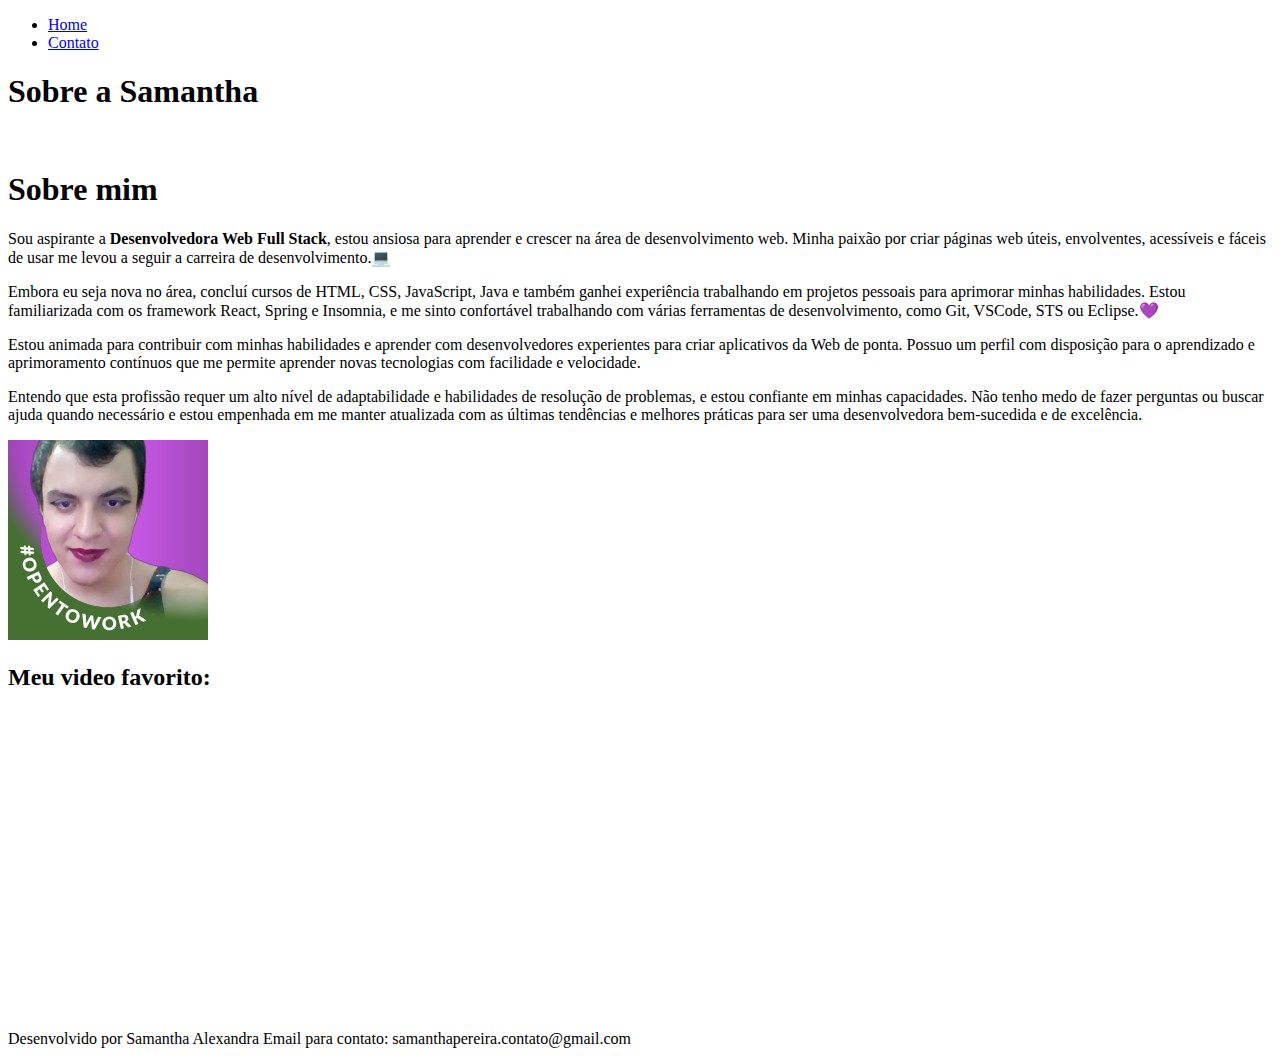
==== index.html @ 2608f3be "Add files via upload" ====
<!DOCTYPE html>
<html lang="pt-br">
<head>
    <meta charset="UTF-8">
    <meta http-equiv="X-UA-Compatible" content="IE=edge">
    <meta name="viewport" content="width=device-width, initial-scale=1.0">
    <title>Meu Perfil</title>
</head>
<body>
    <header>
        <nav>
            <ul>
                <li>
                    <a href="index.html">
                        Home
                    </a>
                </li>
                <li>
                    <a class="cabecalho__menu__link" href="curriculo.html">
                        Contato
                    </a>
                </li>
            </ul>
        </nav>
    </header>
    <h1>Sobre a Samantha</h1>

    <br>
        <section>
            <h1>Sobre mim</h1>
            <p>Sou aspirante a <strong>Desenvolvedora Web Full Stack</strong>, estou ansiosa para aprender e crescer na área de desenvolvimento web. Minha paixão por criar páginas web úteis, envolventes, acessíveis e fáceis de usar me levou a seguir a carreira de desenvolvimento.💻</p>

            <p>Embora eu seja nova no área, concluí cursos de HTML, CSS, JavaScript, Java e também ganhei experiência trabalhando em projetos pessoais para aprimorar minhas habilidades. Estou familiarizada com os framework React, Spring e Insomnia, e me sinto confortável trabalhando com várias ferramentas de desenvolvimento, como Git, VSCode, STS ou Eclipse.💜</p>

            <p>Estou animada para contribuir com minhas habilidades e aprender com desenvolvedores experientes para criar aplicativos da Web de ponta. Possuo um perfil com disposição para o aprendizado e aprimoramento contínuos que me permite aprender novas tecnologias com facilidade e velocidade.</p>

            <p>Entendo que esta profissão requer um alto nível de adaptabilidade e habilidades de resolução de problemas, e estou confiante em minhas capacidades. Não tenho medo de fazer perguntas ou buscar ajuda quando necessário e estou empenhada em me manter atualizada com as últimas tendências e melhores práticas para ser uma desenvolvedora bem-sucedida e de excelência.</p>

        </section>
        <img src="./assets/img/Samantha Linkedin.jpg" alt="Uma foto de Samantha, cabelos castanhos curtos, batom roxo e pele clara">

        <h2>Meu video favorito:</h2>

        <iframe width="560" height="315" src="https://www.youtube.com/embed/_WfBQBbaDZ4" title="YouTube video player" frameborder="0" allow="accelerometer; autoplay; clipboard-write; encrypted-media; gyroscope; picture-in-picture; web-share" allowfullscreen></iframe>

    </main>
    <footer>
        Desenvolvido por Samantha Alexandra
        <span>Email para contato: samanthapereira.contato@gmail.com</span>
    </footer>
</body>
</html>
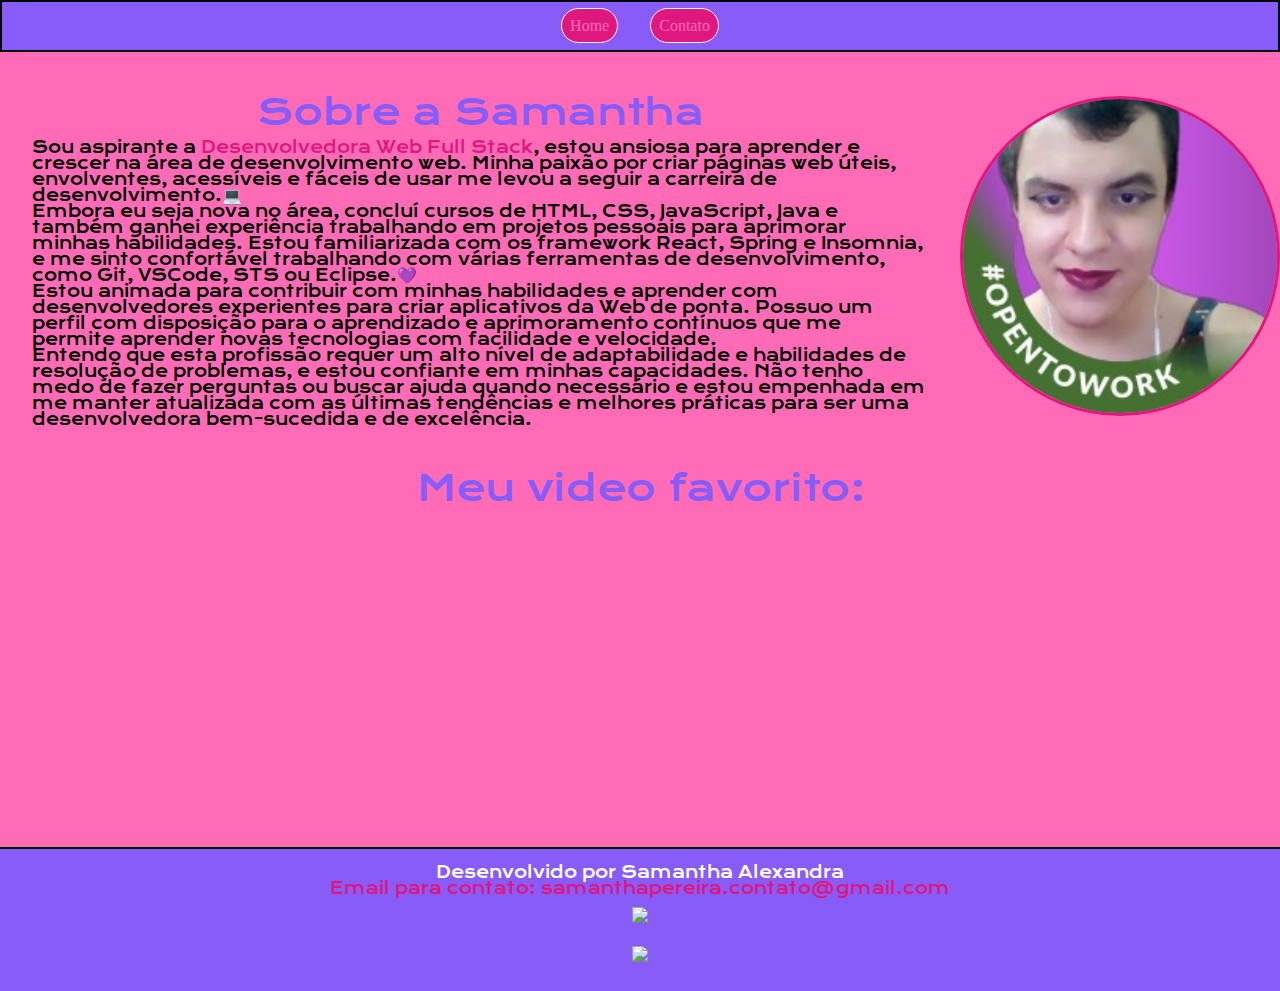
==== commit 0d400fba: "Inicio do css" ====
--- a/index.html
+++ b/index.html
@@ -5,48 +5,57 @@
     <meta http-equiv="X-UA-Compatible" content="IE=edge">
     <meta name="viewport" content="width=device-width, initial-scale=1.0">
     <title>Meu Perfil</title>
+    <link rel="stylesheet" href="./assets/css/styles.css">
+    <link rel="stylesheet" href="./assets/css/reset.css">
+    <link rel="icon" href="./assets/img/coracao.png">
+    <link rel="preconnect" href="https://fonts.googleapis.com">
+    <link rel="preconnect" href="https://fonts.gstatic.com" crossorigin>
+    <link href="https://fonts.googleapis.com/css2?family=Krona+One&display=swap" rel="stylesheet">
 </head>
 <body>
-    <header>
-        <nav>
-            <ul>
+    <header class="cabecalho">
+        <nav class="cabecalho__menu">
+            <ul class="cabecalho__menu__lista">
                 <li>
-                    <a href="index.html">
+                    <a class="menu__item" href="index.html">
                         Home
                     </a>
                 </li>
                 <li>
-                    <a class="cabecalho__menu__link" href="curriculo.html">
+                    <a class="menu__item" href="contato.html">
                         Contato
                     </a>
                 </li>
             </ul>
         </nav>
     </header>
-    <h1>Sobre a Samantha</h1>
+    
 
-    <br>
-        <section>
-            <h1>Sobre mim</h1>
-            <p>Sou aspirante a <strong>Desenvolvedora Web Full Stack</strong>, estou ansiosa para aprender e crescer na área de desenvolvimento web. Minha paixão por criar páginas web úteis, envolventes, acessíveis e fáceis de usar me levou a seguir a carreira de desenvolvimento.💻</p>
+    <main>
+        <section class="container">
+            <h1 class="titulo">Sobre a Samantha</h1>
+            <p>Sou aspirante a <strong class="destaque">Desenvolvedora Web Full Stack</strong>, estou ansiosa para aprender e crescer na área de desenvolvimento web. Minha paixão por criar páginas web úteis, envolventes, acessíveis e fáceis de usar me levou a seguir a carreira de desenvolvimento.💻</p>
 
             <p>Embora eu seja nova no área, concluí cursos de HTML, CSS, JavaScript, Java e também ganhei experiência trabalhando em projetos pessoais para aprimorar minhas habilidades. Estou familiarizada com os framework React, Spring e Insomnia, e me sinto confortável trabalhando com várias ferramentas de desenvolvimento, como Git, VSCode, STS ou Eclipse.💜</p>
 
             <p>Estou animada para contribuir com minhas habilidades e aprender com desenvolvedores experientes para criar aplicativos da Web de ponta. Possuo um perfil com disposição para o aprendizado e aprimoramento contínuos que me permite aprender novas tecnologias com facilidade e velocidade.</p>
 
             <p>Entendo que esta profissão requer um alto nível de adaptabilidade e habilidades de resolução de problemas, e estou confiante em minhas capacidades. Não tenho medo de fazer perguntas ou buscar ajuda quando necessário e estou empenhada em me manter atualizada com as últimas tendências e melhores práticas para ser uma desenvolvedora bem-sucedida e de excelência.</p>
+        </section>
+        <img class="foto" src="./assets/img/Samantha Linkedin.jpg" alt="Uma foto de Samantha, cabelos castanhos curtos, batom roxo e pele clara">
+    </main>
+        <h2 class="titulo">Meu video favorito:</h2>
 
-        </section>
-        <img src="./assets/img/Samantha Linkedin.jpg" alt="Uma foto de Samantha, cabelos castanhos curtos, batom roxo e pele clara">
-
-        <h2>Meu video favorito:</h2>
-
-        <iframe width="560" height="315" src="https://www.youtube.com/embed/_WfBQBbaDZ4" title="YouTube video player" frameborder="0" allow="accelerometer; autoplay; clipboard-write; encrypted-media; gyroscope; picture-in-picture; web-share" allowfullscreen></iframe>
-
-    </main>
-    <footer>
-        Desenvolvido por Samantha Alexandra
-        <span>Email para contato: samanthapereira.contato@gmail.com</span>
+        <iframe class="bloco" width="560" height="315" src="https://www.youtube.com/embed/_WfBQBbaDZ4" title="YouTube video player" frameborder="0" allow="accelerometer; autoplay; clipboard-write; encrypted-media; gyroscope; picture-in-picture; web-share" allowfullscreen></iframe>
+    <footer class="footer">
+        <p> Desenvolvido por Samantha Alexandra</p>
+        <p><span class="destaque">Email para contato: samanthapereira.contato@gmail.com</span></p>
+        <div class="botao">
+            <a href = "mailto:samanthapereira.contato@gmail.com"><img src="https://img.shields.io/badge/-Gmail-%23333?style=for-the-badge&logo=gmail&logoColor=white" target="_blank"></a>
+        </div>
+        <div class="botao">
+            <a href="https://www.linkedin.com/in/samantha-alexandra-pereira/" target="_blank"><img src="https://img.shields.io/badge/-LinkedIn-%230077B5?style=for-the-badge&logo=linkedin&logoColor=white" target="_blank"></a>
+        </div>
     </footer>
 </body>
-</html>+</html>
--- a/assets/css/styles.css
+++ b/assets/css/styles.css
@@ -0,0 +1,148 @@
+:root{
+    --tamanho-titulo: 2.25rem;
+    --tamanho-subtitulo: 2rem;
+    --tamanho-paragrafo:1rem;
+
+    --cor-principal: #885cf8;  /* ! Roxo */
+    --cor-secundaria:#DE187E; /*! rosa escuro*/
+    --cor-destaque:#ff6cb5;
+
+    --fonte: 'Krona One', sans-serif;
+}
+body{
+    background-color: var(--cor-destaque);
+}
+main {
+    font-family: var(--fonte);
+    display: flex;
+    align-items: center;
+    background-color: var(--cor-destaque);
+}
+.cabecalho{
+    background-color:  var(--cor-principal);
+    align-items: center;
+}
+
+.cabecalho__menu{
+    border: #000 2px solid;
+    padding: 1rem;
+}
+
+.cabecalho__menu__lista{
+    display: flex;
+    gap: 2rem;
+    justify-content: center;
+}
+
+.menu__item{
+    color:  var(--cor-destaque);
+    text-decoration: none;
+    background-color: var(--cor-secundaria);
+    border: 1px white solid;
+    border-radius: 32px;
+    padding: 0.5rem;
+}
+
+.menu__item:hover{
+    padding: 0.7rem ;
+    background-color:var(--cor-destaque);
+    color: var(--cor-principal);
+}
+
+.container{
+    width: 75%;
+    margin: 0 auto;
+    background-color: var(--cor-destaque);
+    padding: 2rem;
+    justify-content: center;
+}
+
+.titulo{
+    font-size: var(--tamanho-titulo);
+    font-family: var(--fonte);
+    text-align: center;
+    color: var(--cor-principal);
+    margin: 10px;
+}
+
+.foto{
+    background-repeat: no-repeat;
+    background-size: cover;
+    border-radius: 100%;
+    width: 25%;
+    border: var(--cor-secundaria) solid 3px;
+    align-items: start;
+    
+}
+
+@media (max-width: 700px) {
+    main {
+        flex-direction: column-reverse;
+        
+    }
+    .foto{
+        margin-top: 1rem;
+    }
+}
+.destaque{
+    color: var(--cor-secundaria)
+}
+
+.bloco{
+    width: 75%;
+    aspect-ratio: 16/9;
+    margin: 0 auto;
+    display: block;
+    margin-bottom: 1rem;
+}
+
+.footer{
+    padding: 1rem;
+    text-align: center;
+    color: white;
+    background-color: var(--cor-principal) ;
+    border-top: #000 2px solid;
+    font-family: var(--fonte);
+    font-size: var(--tamanho-paragrafo);
+}
+
+/*! contato aqui*/
+
+.formulario{
+    background-color: #885cf8;
+    margin: 15%;
+    padding: 3rem;
+    display: flex;
+    flex-direction: column;
+    gap:30px;
+    width: 100%;
+}
+
+.descricao{
+    font-size: var(--tamanho-paragrafo);
+    
+}
+
+button{
+    padding: 1rem;
+    border-radius: 32px;
+    background-color: var(--cor-secundaria);
+}
+
+button:hover{
+    padding: 1.5rem ;
+    background-color:var(--cor-destaque);
+    color: var(--cor-principal);
+}
+
+.mapa{
+    width: 75%;
+    aspect-ratio: 16/9;
+    margin: 20px auto;
+    display: block;
+    margin-bottom: 1rem;
+}
+
+.botao{
+    padding: 10px 0px;
+}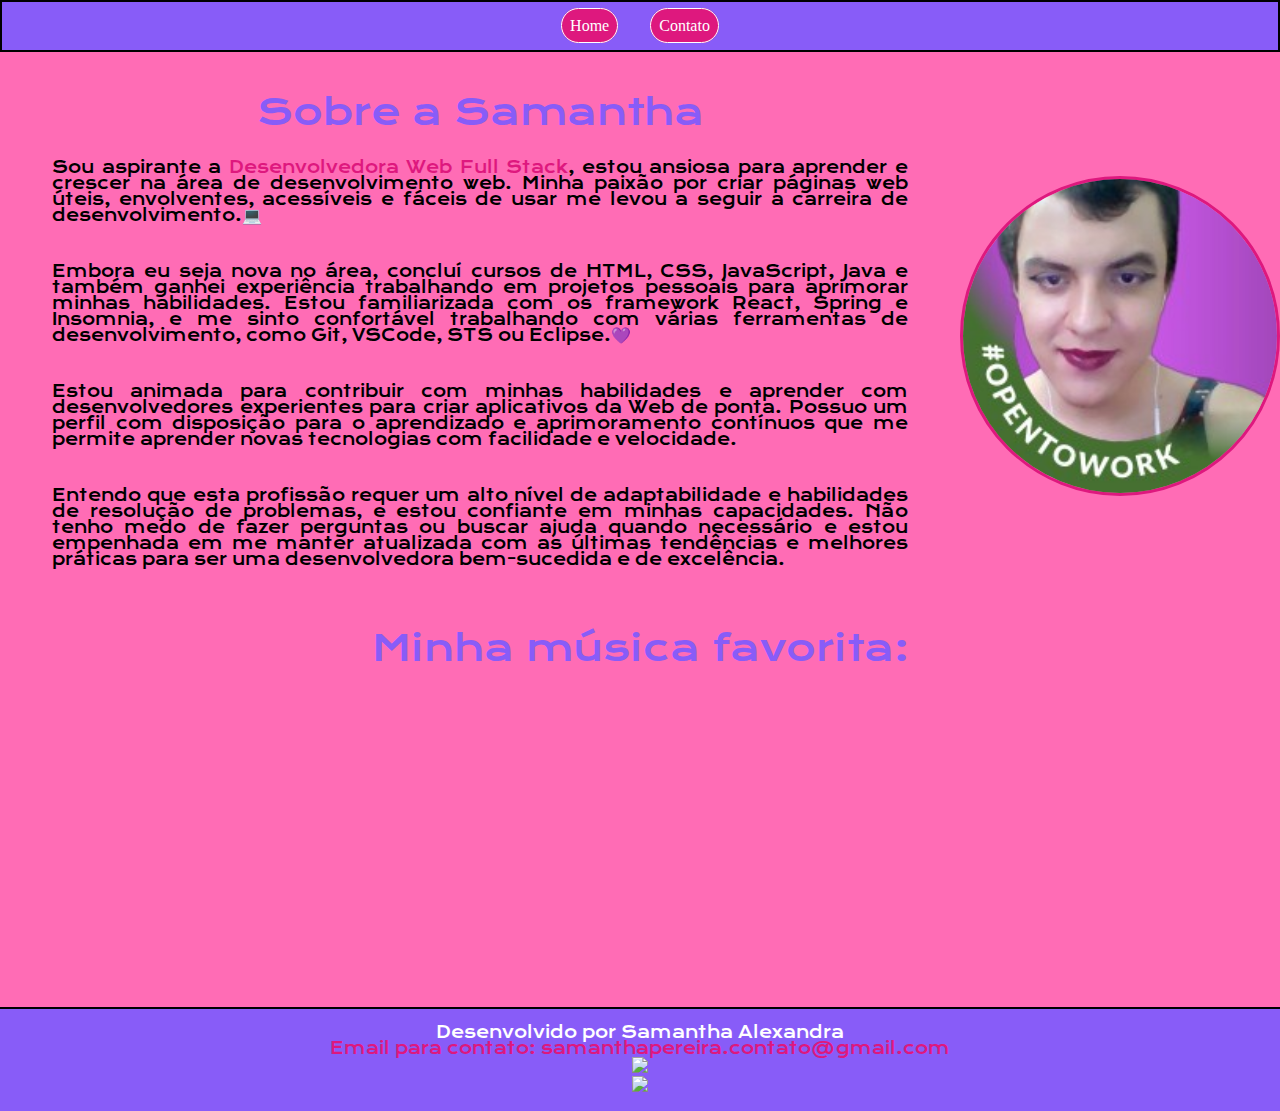
==== commit 1f3bdd10: "Finalizando e debugando" ====
--- a/index.html
+++ b/index.html
@@ -34,17 +34,17 @@
     <main>
         <section class="container">
             <h1 class="titulo">Sobre a Samantha</h1>
-            <p>Sou aspirante a <strong class="destaque">Desenvolvedora Web Full Stack</strong>, estou ansiosa para aprender e crescer na área de desenvolvimento web. Minha paixão por criar páginas web úteis, envolventes, acessíveis e fáceis de usar me levou a seguir a carreira de desenvolvimento.💻</p>
+            <p class="paragrafo">Sou aspirante a <strong class="destaque">Desenvolvedora Web Full Stack</strong>, estou ansiosa para aprender e crescer na área de desenvolvimento web. Minha paixão por criar páginas web úteis, envolventes, acessíveis e fáceis de usar me levou a seguir a carreira de desenvolvimento.💻</p>
 
-            <p>Embora eu seja nova no área, concluí cursos de HTML, CSS, JavaScript, Java e também ganhei experiência trabalhando em projetos pessoais para aprimorar minhas habilidades. Estou familiarizada com os framework React, Spring e Insomnia, e me sinto confortável trabalhando com várias ferramentas de desenvolvimento, como Git, VSCode, STS ou Eclipse.💜</p>
+            <p class="paragrafo">Embora eu seja nova no área, concluí cursos de HTML, CSS, JavaScript, Java e também ganhei experiência trabalhando em projetos pessoais para aprimorar minhas habilidades. Estou familiarizada com os framework React, Spring e Insomnia, e me sinto confortável trabalhando com várias ferramentas de desenvolvimento, como Git, VSCode, STS ou Eclipse.💜</p>
 
-            <p>Estou animada para contribuir com minhas habilidades e aprender com desenvolvedores experientes para criar aplicativos da Web de ponta. Possuo um perfil com disposição para o aprendizado e aprimoramento contínuos que me permite aprender novas tecnologias com facilidade e velocidade.</p>
+            <p class="paragrafo">Estou animada para contribuir com minhas habilidades e aprender com desenvolvedores experientes para criar aplicativos da Web de ponta. Possuo um perfil com disposição para o aprendizado e aprimoramento contínuos que me permite aprender novas tecnologias com facilidade e velocidade.</p>
 
-            <p>Entendo que esta profissão requer um alto nível de adaptabilidade e habilidades de resolução de problemas, e estou confiante em minhas capacidades. Não tenho medo de fazer perguntas ou buscar ajuda quando necessário e estou empenhada em me manter atualizada com as últimas tendências e melhores práticas para ser uma desenvolvedora bem-sucedida e de excelência.</p>
+            <p class="paragrafo">Entendo que esta profissão requer um alto nível de adaptabilidade e habilidades de resolução de problemas, e estou confiante em minhas capacidades. Não tenho medo de fazer perguntas ou buscar ajuda quando necessário e estou empenhada em me manter atualizada com as últimas tendências e melhores práticas para ser uma desenvolvedora bem-sucedida e de excelência.</p>
         </section>
         <img class="foto" src="./assets/img/Samantha Linkedin.jpg" alt="Uma foto de Samantha, cabelos castanhos curtos, batom roxo e pele clara">
     </main>
-        <h2 class="titulo">Meu video favorito:</h2>
+        <h2 class="titulo">Minha música favorita:</h2>
 
         <iframe class="bloco" width="560" height="315" src="https://www.youtube.com/embed/_WfBQBbaDZ4" title="YouTube video player" frameborder="0" allow="accelerometer; autoplay; clipboard-write; encrypted-media; gyroscope; picture-in-picture; web-share" allowfullscreen></iframe>
     <footer class="footer">
--- a/assets/css/styles.css
+++ b/assets/css/styles.css
@@ -35,7 +35,7 @@
 }
 
 .menu__item{
-    color:  var(--cor-destaque);
+    color:  white;
     text-decoration: none;
     background-color: var(--cor-secundaria);
     border: 1px white solid;
@@ -55,6 +55,12 @@
     background-color: var(--cor-destaque);
     padding: 2rem;
     justify-content: center;
+    
+}
+
+.paragrafo{
+    padding: 20px;
+    text-align: justify;
 }
 
 .titulo{
@@ -108,41 +114,43 @@
 
 /*! contato aqui*/
 
-.formulario{
-    background-color: #885cf8;
-    margin: 15%;
-    padding: 3rem;
+.principal{
     display: flex;
     flex-direction: column;
-    gap:30px;
-    width: 100%;
+    font-size: var(--fonte);
+
 }
 
-.descricao{
-    font-size: var(--tamanho-paragrafo);
-    
+.formulario{
+    display: flex;
+    flex-direction: column;
+    gap: 20px;
+    background-color: var(--cor-principal);
+    padding: 1rem;
+    border-radius: 2rem;
+    width: 50%;
 }
 
-button{
+.botao__formulario{
     padding: 1rem;
-    border-radius: 32px;
     background-color: var(--cor-secundaria);
+    color: white;
+    border-radius: 2rem;
+    border: 3px black solid;
+    justify-content: center;
 }
 
-button:hover{
-    padding: 1.5rem ;
-    background-color:var(--cor-destaque);
-    color: var(--cor-principal);
+@media (max-width: 700px){
+    .formulario{
+        width: 90%;
+    }
+    
 }
 
 .mapa{
     width: 75%;
     aspect-ratio: 16/9;
-    margin: 20px auto;
+    margin: 0 auto;
     display: block;
     margin-bottom: 1rem;
-}
-
-.botao{
-    padding: 10px 0px;
 }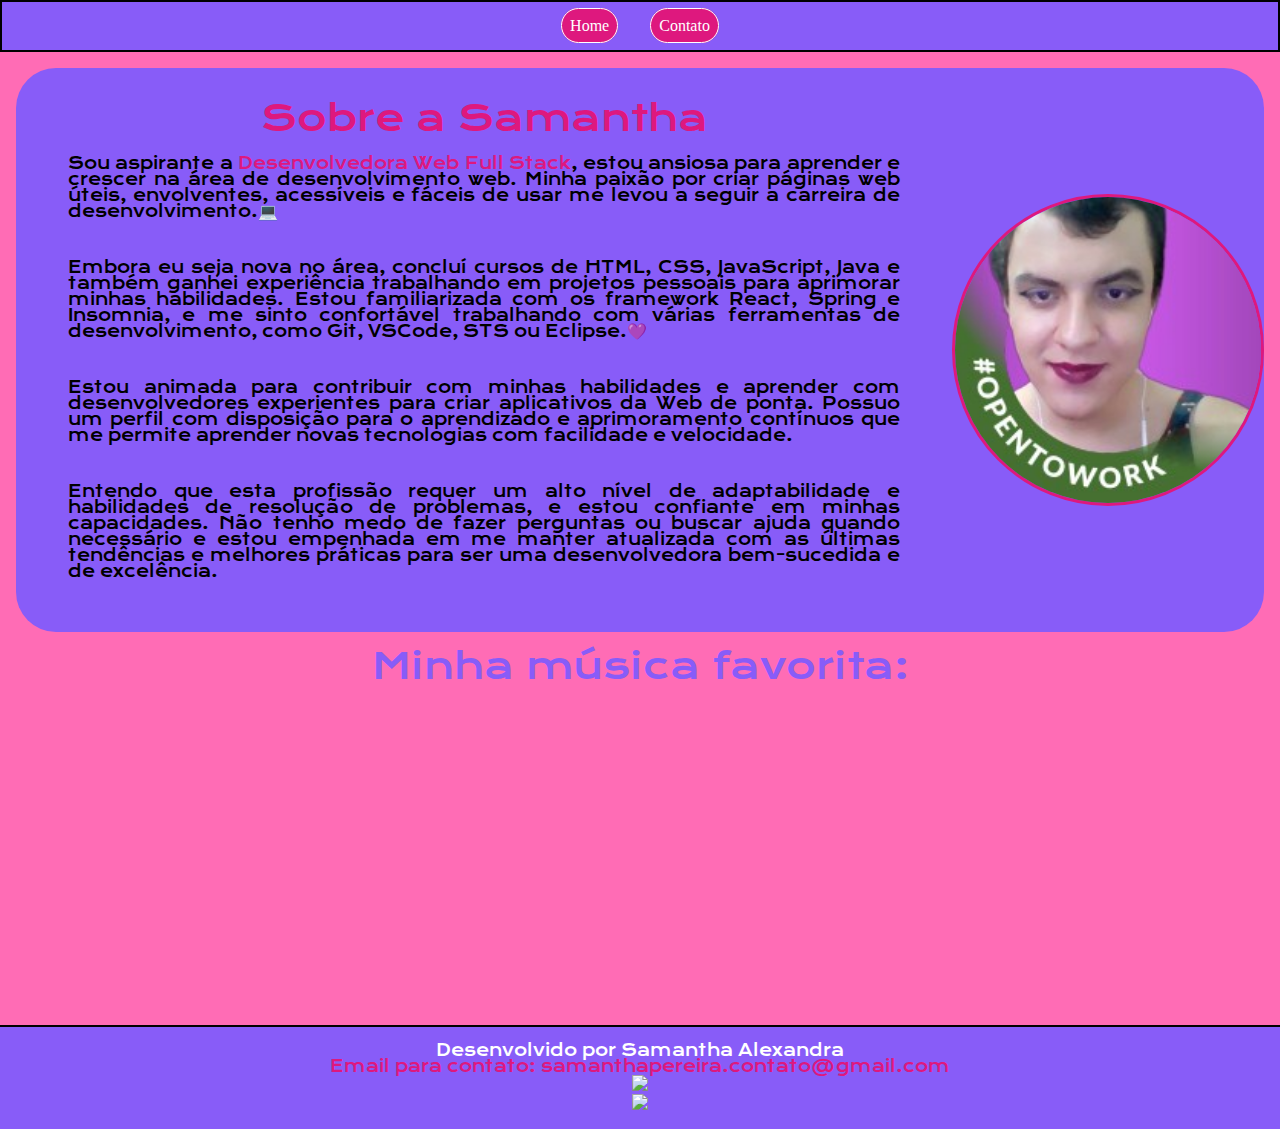
==== commit fffb2ce2: "Finalizando e debugando" ====
--- a/index.html
+++ b/index.html
@@ -31,9 +31,9 @@
     </header>
     
 
-    <main>
+    <main class="caixa">
         <section class="container">
-            <h1 class="titulo">Sobre a Samantha</h1>
+            <h1 class="titulo__rosa">Sobre a Samantha</h1>
             <p class="paragrafo">Sou aspirante a <strong class="destaque">Desenvolvedora Web Full Stack</strong>, estou ansiosa para aprender e crescer na área de desenvolvimento web. Minha paixão por criar páginas web úteis, envolventes, acessíveis e fáceis de usar me levou a seguir a carreira de desenvolvimento.💻</p>
 
             <p class="paragrafo">Embora eu seja nova no área, concluí cursos de HTML, CSS, JavaScript, Java e também ganhei experiência trabalhando em projetos pessoais para aprimorar minhas habilidades. Estou familiarizada com os framework React, Spring e Insomnia, e me sinto confortável trabalhando com várias ferramentas de desenvolvimento, como Git, VSCode, STS ou Eclipse.💜</p>
--- a/assets/css/styles.css
+++ b/assets/css/styles.css
@@ -52,7 +52,6 @@
 .container{
     width: 75%;
     margin: 0 auto;
-    background-color: var(--cor-destaque);
     padding: 2rem;
     justify-content: center;
     
@@ -112,6 +111,18 @@
     font-size: var(--tamanho-paragrafo);
 }
 
+.caixa{
+    background-color: var(--cor-principal);
+    margin: 1rem;
+    border-radius: 40px;
+}
+
+.titulo__rosa{
+    color:#DE187E;
+    text-align: center;
+    font-size: var(--tamanho-titulo);
+}
+
 /*! contato aqui*/
 
 .principal{
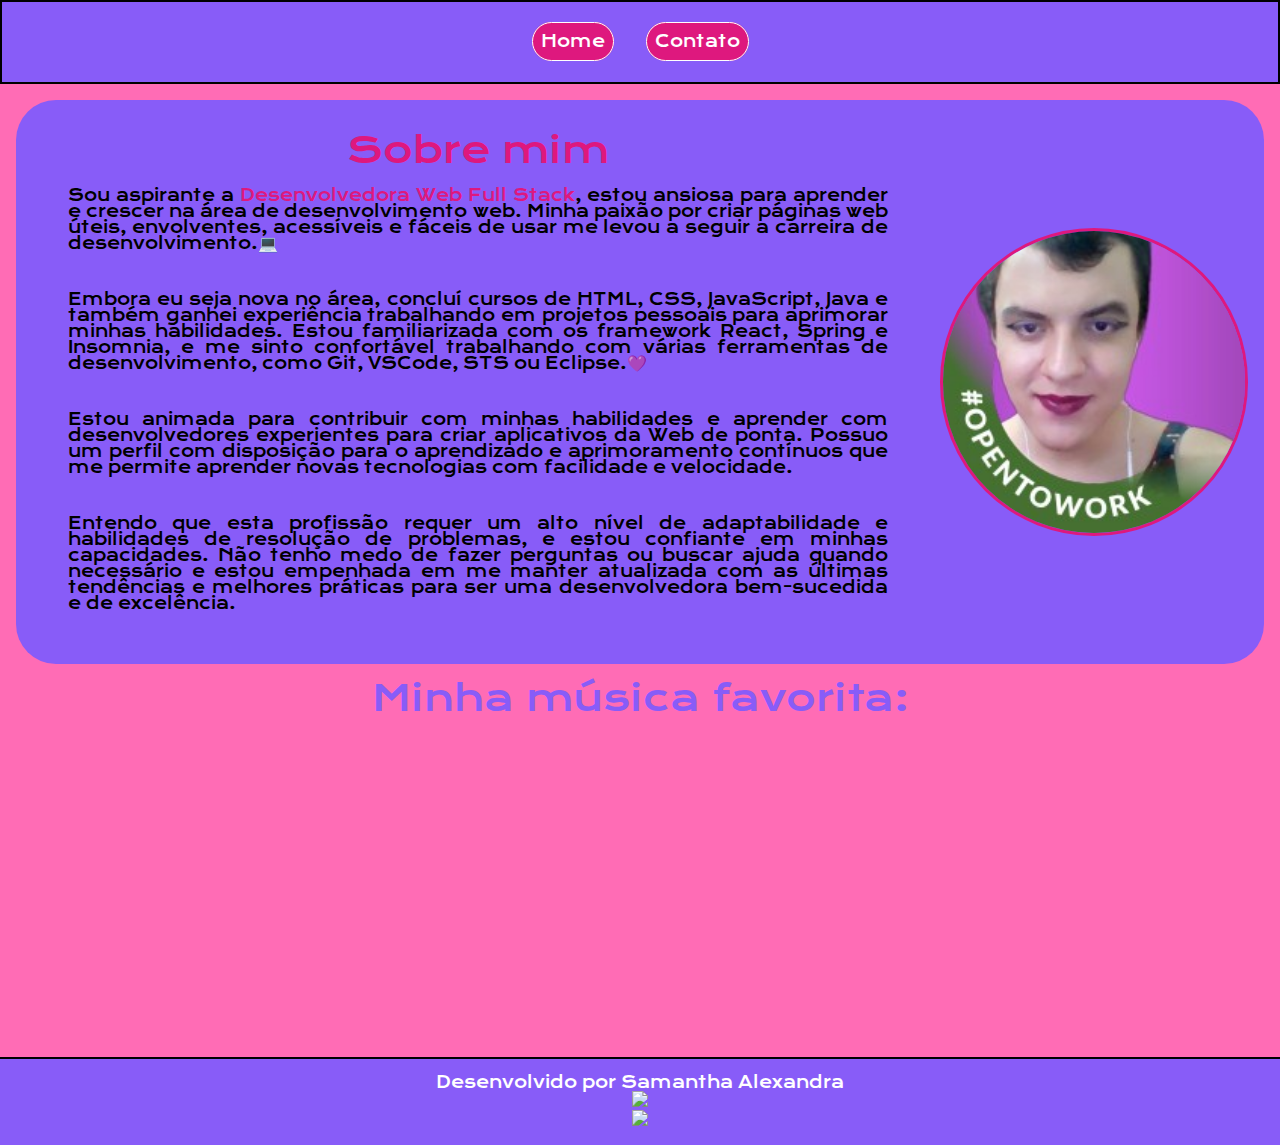
==== commit 60951b30: ":heavy_check_mark: Adicionando o JavaScript" ====
--- a/index.html
+++ b/index.html
@@ -33,7 +33,7 @@
 
     <main class="caixa">
         <section class="container">
-            <h1 class="titulo__rosa">Sobre a Samantha</h1>
+            <h1 class="titulo__rosa">Sobre mim</h1>
             <p class="paragrafo">Sou aspirante a <strong class="destaque">Desenvolvedora Web Full Stack</strong>, estou ansiosa para aprender e crescer na área de desenvolvimento web. Minha paixão por criar páginas web úteis, envolventes, acessíveis e fáceis de usar me levou a seguir a carreira de desenvolvimento.💻</p>
 
             <p class="paragrafo">Embora eu seja nova no área, concluí cursos de HTML, CSS, JavaScript, Java e também ganhei experiência trabalhando em projetos pessoais para aprimorar minhas habilidades. Estou familiarizada com os framework React, Spring e Insomnia, e me sinto confortável trabalhando com várias ferramentas de desenvolvimento, como Git, VSCode, STS ou Eclipse.💜</p>
@@ -49,7 +49,6 @@
         <iframe class="bloco" width="560" height="315" src="https://www.youtube.com/embed/_WfBQBbaDZ4" title="YouTube video player" frameborder="0" allow="accelerometer; autoplay; clipboard-write; encrypted-media; gyroscope; picture-in-picture; web-share" allowfullscreen></iframe>
     <footer class="footer">
         <p> Desenvolvido por Samantha Alexandra</p>
-        <p><span class="destaque">Email para contato: samanthapereira.contato@gmail.com</span></p>
         <div class="botao">
             <a href = "mailto:samanthapereira.contato@gmail.com"><img src="https://img.shields.io/badge/-Gmail-%23333?style=for-the-badge&logo=gmail&logoColor=white" target="_blank"></a>
         </div>
--- a/assets/css/styles.css
+++ b/assets/css/styles.css
@@ -21,11 +21,13 @@
 .cabecalho{
     background-color:  var(--cor-principal);
     align-items: center;
+    font-family: var(--fonte);
+
 }
 
 .cabecalho__menu{
     border: #000 2px solid;
-    padding: 1rem;
+    padding: 2rem;
 }
 
 .cabecalho__menu__lista{
@@ -77,18 +79,10 @@
     width: 25%;
     border: var(--cor-secundaria) solid 3px;
     align-items: start;
-    
+    margin-right: 1rem;
 }
 
-@media (max-width: 700px) {
-    main {
-        flex-direction: column-reverse;
-        
-    }
-    .foto{
-        margin-top: 1rem;
-    }
-}
+
 .destaque{
     color: var(--cor-secundaria)
 }
@@ -155,7 +149,29 @@
     .formulario{
         width: 90%;
     }
-    
+    .paragrafo{
+        padding: 0px;
+        text-align: center;
+    }
+    .foto{
+        width: 70%;
+
+    }
+
+    .container{
+        width: 100%;
+        padding: 8px;
+    }
+
+    main {
+        flex-direction: column-reverse;
+        
+    }
+
+    .foto{
+        margin-top: 1rem;
+        margin-right: 0rem;
+    }
 }
 
 .mapa{
@@ -164,4 +180,5 @@
     margin: 0 auto;
     display: block;
     margin-bottom: 1rem;
-}+}
+
